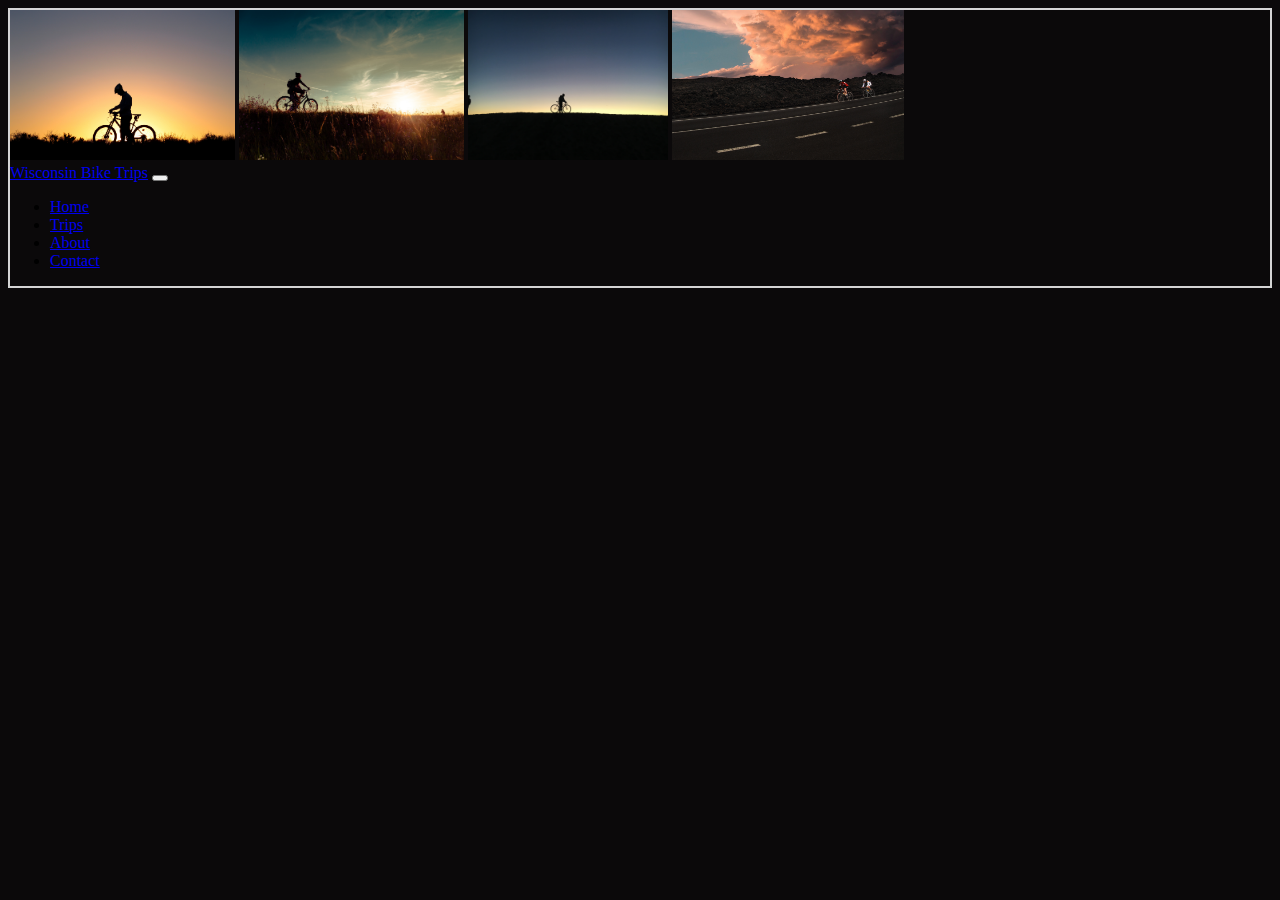
==== about.html @ e47078a1 "Add files via upload" ====
<!DOCTYPE html>
<html lang="en">

<head>
    <meta charset="UTF-8">
    <meta http-equiv="X-UA-Compatible" content="IE=edge">
    <meta name="viewport" content="width=device-width, initial-scale=1.0">
    <title>Wisconsin Bike Trips</title>
    <link href="https://cdn.jsdelivr.net/npm/bootstrap@5.0.2/dist/css/bootstrap.min.css" rel="stylesheet"
        integrity="sha384-EVSTQN3/azprG1Anm3QDgpJLIm9Nao0Yz1ztcQTwFspd3yD65VohhpuuCOmLASjC" crossorigin="anonymous">
    <link rel="stylesheet" href="style.css">
</head>

<body>
    <div class="container">
        <header>
            <div class="row">
                <img class="header col-3" src="images/1.jpg" alt="Two Cyclists on Road">
                <img class="header col-3" src="images/2.jpg" alt="">
                <img class="header col-3" src="images/3.jpg" alt="">
                <img class="header col-3" src="images/4.jpg" alt="">
            </div>
        </header>


        <nav class="navbar navbar-expand-md navbar-dark bg-dark">
            <a class="navbar-brand" href="#">Wisconsin Bike Trips</a>
            <button class="navbar-toggler" type="button" data-toggle="collapse" data-target="#navbarNav"
                aria-controls="navbarNav" aria-expanded="false" aria-label="Toggle navigation">
                <span class="navbar-toggler-icon"></span>
            </button>
            <div class="collapse navbar-collapse" id="navbarNav">
                <ul class="navbar-nav">
                    <li class="nav-item active">
                        <a class="nav-link" href="index.html">Home</a>
                    </li>
                    <li class="nav-item">
                        <a class="nav-link" href="#">Trips</a>
                    </li>
                    <li class="nav-item">
                        <a class="nav-link" href="#">About</a>
                    </li>
                    <li class="nav-item">
                        <a class="nav-link" href="#">Contact</a>
                    </li>
                </ul>
            </div>
        </nav>

    </div>

    <script src="https://code.jquery.com/jquery-3.5.1.slim.min.js"
        integrity="sha384-DfXdz2htPH0lsSSs5nCTpuj/zy4C+OGpamoFVy38MVBnE+IbbVYUew+OrCXaRkfj" crossorigin="anonymous">
    </script>
    <script src="https://cdn.jsdelivr.net/npm/popper.js@1.16.1/dist/umd/popper.min.js"
        integrity="sha384-9/reFTGAW83EW2RDu2S0VKaIzap3H66lZH81PoYlFhbGU+6BZp6G7niu735Sk7lN" crossorigin="anonymous">
    </script>
    <script src="https://cdn.jsdelivr.net/npm/bootstrap@4.6.0/dist/js/bootstrap.min.js"
        integrity="sha384-+YQ4JLhjyBLPDQt//I+STsc9iw4uQqACwlvpslubQzn4u2UU2UFM80nGisd026JF" crossorigin="anonymous">
    </script>


</body>

</html>
---- style.css ----
/*https://coolors.co/0b090a-161a1d-660708-a4161a-ba181b-e5383b-b1a7a6-d3d3d3-f5f3f4-ffffff*/
body {
    background-color: hsla(330, 10%, 4%, 1);
}

.container {
    border: 2px solid hsla(0, 0%, 83%, 1);
    padding: 0px;

}

.header {
    height: 150px;
}


.navbar .bg-dark {
    color: white;
}





h1 {
    color: hsla(0, 0%, 83%, 1);
    font-weight: 900;
    text-align: center;
}
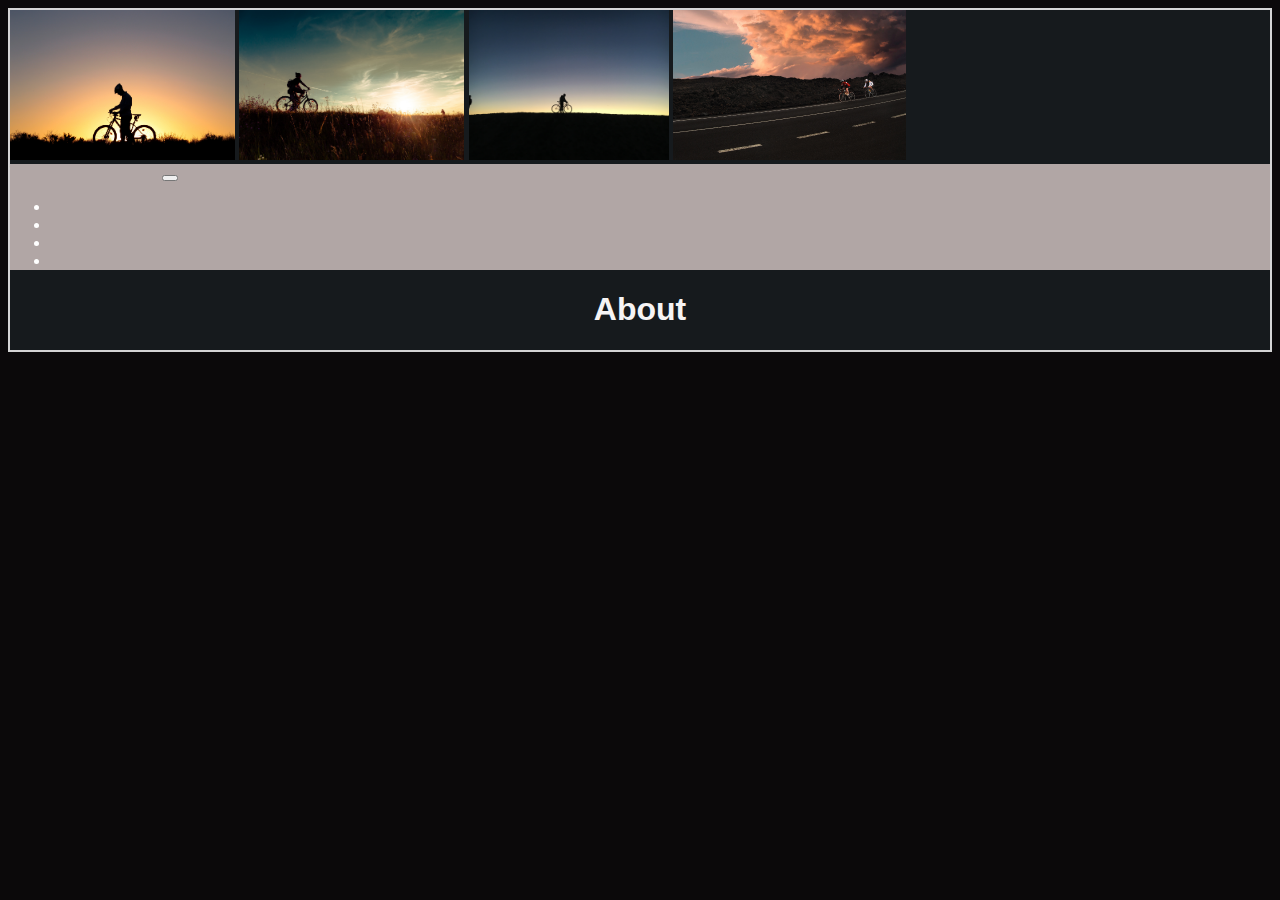
==== commit 31327b00: "Add files via upload" ====
--- a/about.html
+++ b/about.html
@@ -23,7 +23,7 @@
         </header>
 
 
-        <nav class="navbar navbar-expand-md navbar-dark bg-dark">
+        <nav class="navbar navbar-expand-md navbar-dark sticky-top">
             <a class="navbar-brand" href="#">Wisconsin Bike Trips</a>
             <button class="navbar-toggler" type="button" data-toggle="collapse" data-target="#navbarNav"
                 aria-controls="navbarNav" aria-expanded="false" aria-label="Toggle navigation">
@@ -31,14 +31,14 @@
             </button>
             <div class="collapse navbar-collapse" id="navbarNav">
                 <ul class="navbar-nav">
-                    <li class="nav-item active">
+                    <li class="nav-item">
                         <a class="nav-link" href="index.html">Home</a>
                     </li>
                     <li class="nav-item">
                         <a class="nav-link" href="#">Trips</a>
                     </li>
                     <li class="nav-item">
-                        <a class="nav-link" href="#">About</a>
+                        <a class="nav-link" href="about.html">About</a>
                     </li>
                     <li class="nav-item">
                         <a class="nav-link" href="#">Contact</a>
@@ -46,6 +46,10 @@
                 </ul>
             </div>
         </nav>
+        <div class="row">
+            <h1>About</h1>
+        </div>
+
 
     </div>
 
--- a/style.css
+++ b/style.css
@@ -1,4 +1,5 @@
 /*https://coolors.co/0b090a-161a1d-660708-a4161a-ba181b-e5383b-b1a7a6-d3d3d3-f5f3f4-ffffff*/
+
 body {
     background-color: hsla(330, 10%, 4%, 1);
 }
@@ -6,7 +7,8 @@
 .container {
     border: 2px solid hsla(0, 0%, 83%, 1);
     padding: 0px;
-
+    background-color: hsla(206, 14%, 10%, 1);
+    font-family: 'Oswald', sans-serif;
 }
 
 .header {
@@ -14,16 +16,104 @@
 }
 
 
-.navbar .bg-dark {
+.navbar {
+    background-color: hsla(5, 7%, 67%, 1);
     color: white;
+}
+
+#mainNav .navbar-brand {
+    padding-left: 10px;
+    color: hsla(359, 87%, 21%, 1);
+    font-weight: 700;
+    letter-spacing: 1.5px;
+    font-size: 1.25em;
+}
+
+#mainNav .nav-link {
+    color: hsla(330, 9%, 96%, 1);
+}
+
+.active {
+    text-decoration: underline;
+
+}
+
+#mainNav .nav-link:hover {
+    text-decoration: underline;
+    font-size: 1.25em;
 }
 
 
 
+h1 {
+    color: hsla(330, 9%, 96%, 1);
+    font-weight: 900;
+    text-align: center;
+}
+
+.card {
+    margin: auto;
+    margin-bottom: 10px;
+    background-color: hsla(0, 0%, 83%, 1);
+    border: 2px solid white;
+}
+
+.btn {
+    margin: auto;
+}
+
+.card img {
+    width: auto;
+    height: 175px;
+}
+
+.card button {
+    margin: auto;
+    background-color: hsla(358, 76%, 36%, 1);
+    color: white;
+    border: 2px solid transparent;
+    padding: 10px;
+    border-radius: 10px;
+}
+
+.card button:hover {
+    font-size: 1.15em;
+    transition: ease-in .5s;
+}
+
+.card button:active {
+    border-radius: 0px;
+    border: 2px solid white;
+    transition: ease-in .5s;
+}
 
 
-h1 {
-    color: hsla(0, 0%, 83%, 1);
-    font-weight: 900;
-    text-align: center;
+svg {
+    width: 2em;
+    height: 2em;
+    fill: white;
+    padding: 2px;
+    padding-left: 10px;
+    display: inline;
+}
+
+a {
+    overflow: hidden;
+    color: hsla(5, 7%, 67%, 1);
+}
+
+a:hover {
+    overflow: hidden;
+    color: hsla(5, 7%, 67%, 1);
+}
+
+footer {
+    background-color: hsla(5, 7%, 67%, 1);
+    border-top: 2px solid hsla(0, 0%, 83%, 1);
+}
+
+footer p {
+    float: right;
+    padding-right: 5px;
+    color: hsla(5, 7%, 67%, 1);
 }